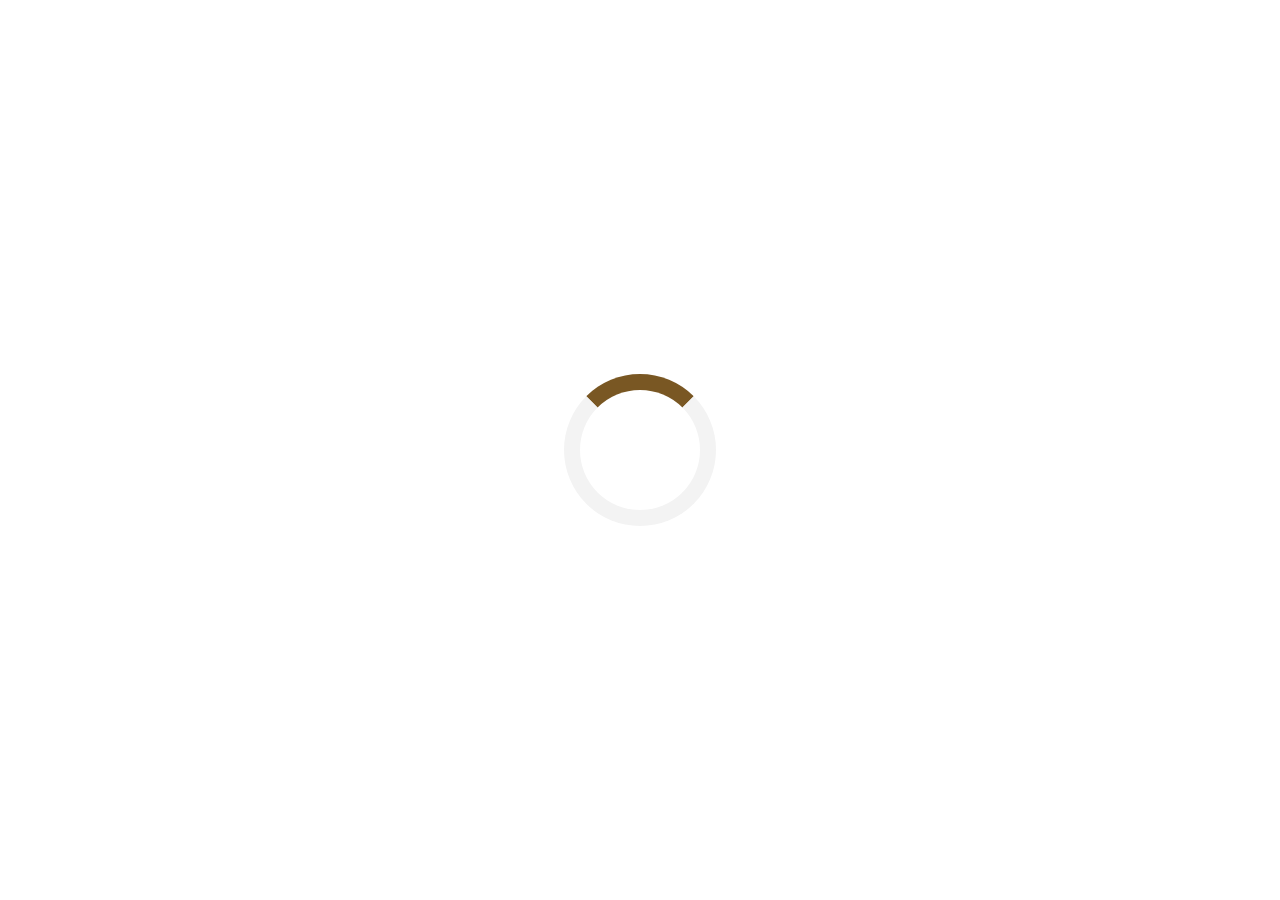
==== rotimatcha.html @ 8cb7a830 "menambahkanfile" ====
<!DOCTYPE html>
<html lang="en">
<head>
    <meta charset="UTF-8">
    <meta name="viewport" content="width=device-width, initial-scale=1.0">
    <title>rotimatcha</title>
    <link rel="stylesheet" href="/css/rotimatcha.css">
    <link rel="shorcut icon" href="rihincuki-removebg-preview.png" type="image/x-icon">
    <link rel="icon" href="rihincuki-removebg-preview.png" type="image/x-icon">
    <style>
        #loader {
          position: absolute;
          left: 50%;
          top: 50%;
          z-index: 1;
          width: 120px;
          height: 120px;
          margin: -76px 0 0 -76px;
          border: 16px solid #f3f3f3;
          border-radius: 100%;
          border-top: 16px solid #795723;
          -webkit-animation: spin 1.2s linear infinite;
          animation: spin 1.2s linear infinite;
        }
  
        @-webkit-keyframes spin {
          0% {
            -webkit-transform: rotate(0deg);
          }
          100% {
            -webkit-transform: rotate(360deg);
          }
        }
  
        @keyframes spin {
          0% {
            transform: rotate(0deg);
          }
          100% {
            transform: rotate(360deg);
          }
        }
  
        .animate-bottom {
          position: relative;
          -webkit-animation-name: animatebottom;
          -webkit-animation-duration: 1s;
          animation-name: animatebottom;
          animation-duration: 1s;
        }
  
        @-webkit-keyframes animatebottom {
          from {
            bottom: -100px;
            opacity: 0;
          }
          to {
            bottom: 0px;
            opacity: 1;
          }
        }
  
        @keyframes animatebottom {
          from {
            bottom: -100px;
            opacity: 0;
          }
          to {
            bottom: 0;
            opacity: 1;
          }
        }
  
        #myDiv {
          display: none;
        }
      </style>
</head>
<body onload="myFunction()" style="margin: 0">
    <div id="loader"></div>
  
    <div style="display: none" id="myDiv" class="animate-bottom">
    <header class="Coklat">
        <div class="logo">
            <img src="/img/rihincuki-removebg-preview.png" width="55px" height="45px">
        </div>
        <div class="bos">
            <a href="#">USER</a>
        </div>
    </header>
    <div class="image">
        <img id="I" src="/img/Matca.jpg" width="300px" height="220px">
        <a id="Coklat">ROTI BAKAR JAYA<br>ALAMAT PENGANTARAN :<br>
            <input type="text" class="alamat" placeholder="Alamat"><br><br>METODE PEMBAYARAN :<br>
            <p id="Tunai">Tunai</p>
        </a>
    </div>
    <div class="rician">
        <a>RINCIAN PEMBAYARAN:</a><br><br>
        <a>ROTI BAKAR COKLAT SUSU x 1 = Rp.12000<br>
            ONGKIR = 3000<br>    
        </a>
        <br>
        <a>TOTAL</a>  
        <br>
        <a>Rp.15.000.00-</a><a id="btn" href="ucapanpesan.html"><button>PESAN</button></a><br>
        <br>
        <a href="Menu.html"><button>KEMBALI</button></a>
    </div>
    <script>
        var myVar;

        function myFunction() {
          myVar = setTimeout(showPage, 1500);
        }

        function showPage() {
          document.getElementById("loader").style.display = "none";
          document.getElementById("myDiv").style.display = "block";
        }
      </script>
</body>
</html>
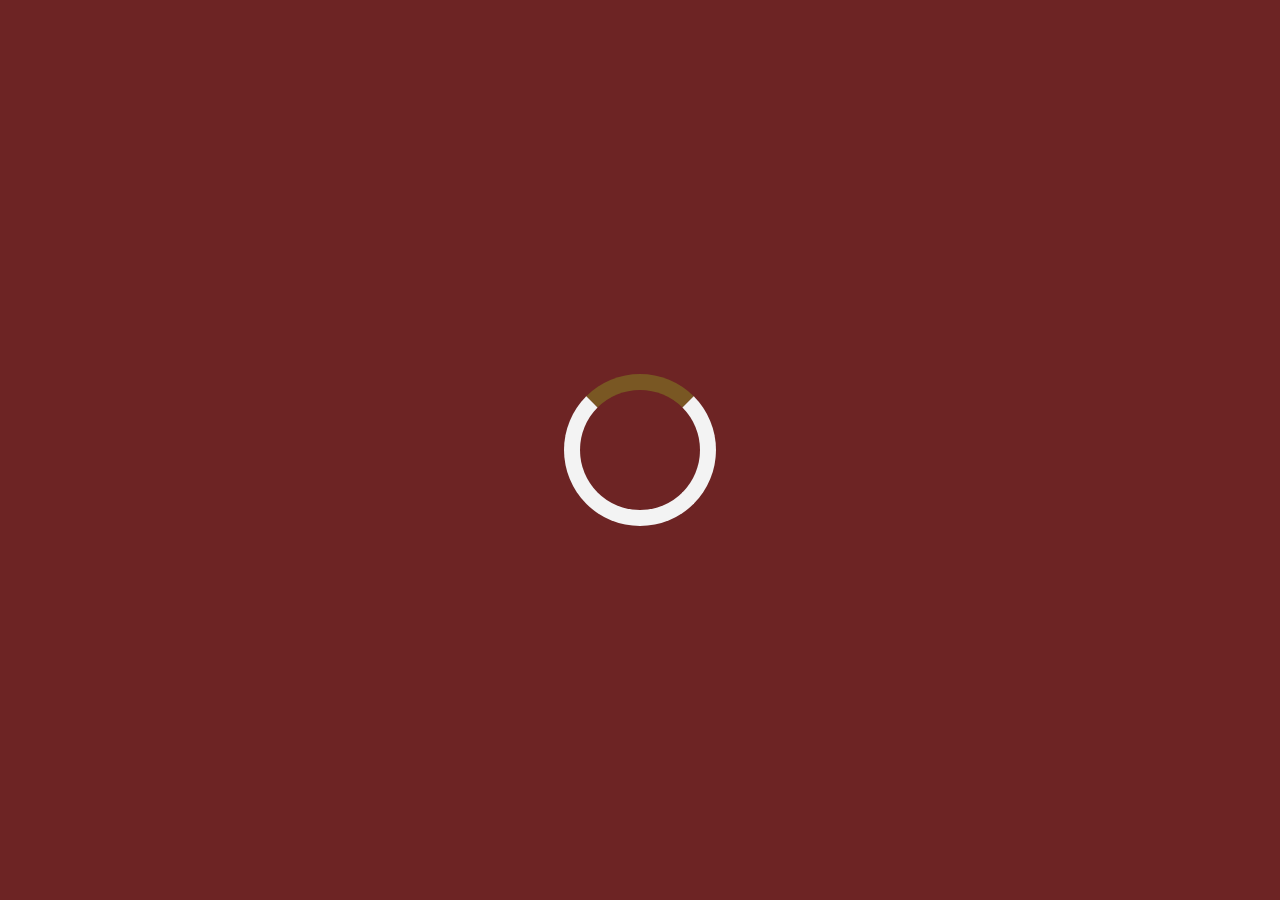
==== commit 326e465a: "Update rotimatcha.html" ====
--- a/rotimatcha.html
+++ b/rotimatcha.html
@@ -4,7 +4,7 @@
     <meta charset="UTF-8">
     <meta name="viewport" content="width=device-width, initial-scale=1.0">
     <title>rotimatcha</title>
-    <link rel="stylesheet" href="/css/rotimatcha.css">
+    <link rel="stylesheet" href="rotimatcha.css">
     <link rel="shorcut icon" href="rihincuki-removebg-preview.png" type="image/x-icon">
     <link rel="icon" href="rihincuki-removebg-preview.png" type="image/x-icon">
     <style>
@@ -120,4 +120,4 @@
         }
       </script>
 </body>
-</html>+</html>
--- a/rotimatcha.css
+++ b/rotimatcha.css
@@ -0,0 +1,97 @@
+body{
+    background-color: #6D2424;
+    background-size: cover;
+    margin: 0;
+}
+header{
+    display: flex;
+    gap: 1100px;
+    background-color: #451414;
+    padding: 15px 10px 10px 10px;
+}
+.logo{
+    display: flex;
+    border: none;
+    outline: none;
+    padding: 5px 5px 5px 9px;
+    border-radius: 60px;
+    background: white;
+    box-shadow: black 3px 3px 3px 2px;
+}
+.logo::after{
+    content: "Roti Bakar Jaya";
+    font-size: 20px;
+    color: black;
+    margin-top: 4px;
+}
+a{
+    text-decoration: none;
+    font-size: 20px;
+    color: white;
+}
+.bos{
+    display: flex;
+    margin-top: 10px;
+}
+.image{
+    display: flex;
+    padding: 25px 25px 0 25px;
+}
+#Coklat{
+    padding: 10px;
+    color: white;
+    font-size: 20px;
+}
+#smk{
+    background-color: #e7a137;
+}
+#I{
+    box-shadow: black 2px 1px 1px 1px;
+    border-radius: 20px;
+}
+.alamat{
+    color: white;
+    border: none;
+    outline: none;
+    padding: 8px;
+    width: 150px;
+    font-size: 20px;
+    cursor: pointer;
+    width: 400px;
+    margin-top: 20px;
+    border-radius: 60px;
+    background:#424141;
+    box-shadow: black 2px 2px 2px 1px;
+}
+#Tunai{
+    display: flex;
+    border: none;
+    outline: none;
+    padding: 5px 5px 5px 9px;
+    border-radius: 60px;
+    background: #424141;
+    width: 400px;
+    box-shadow: black 2px 2px 2px 1px;
+}
+.rician{
+    padding-left: 40px;
+}
+button{
+    border: none;
+    outline: none;
+    padding: 8px;
+    width: 150px;
+    color: #ffffff;
+    font-size: 20px;
+    cursor: pointer;
+    margin-top: 20px;
+    border-radius: 60px;
+    background: #e7a137;
+    box-shadow: black 2px 2px 2px 1px;
+}
+button:hover{
+    background: #8d5a0e;
+}
+#btn{
+    padding-left: 25px;
+}